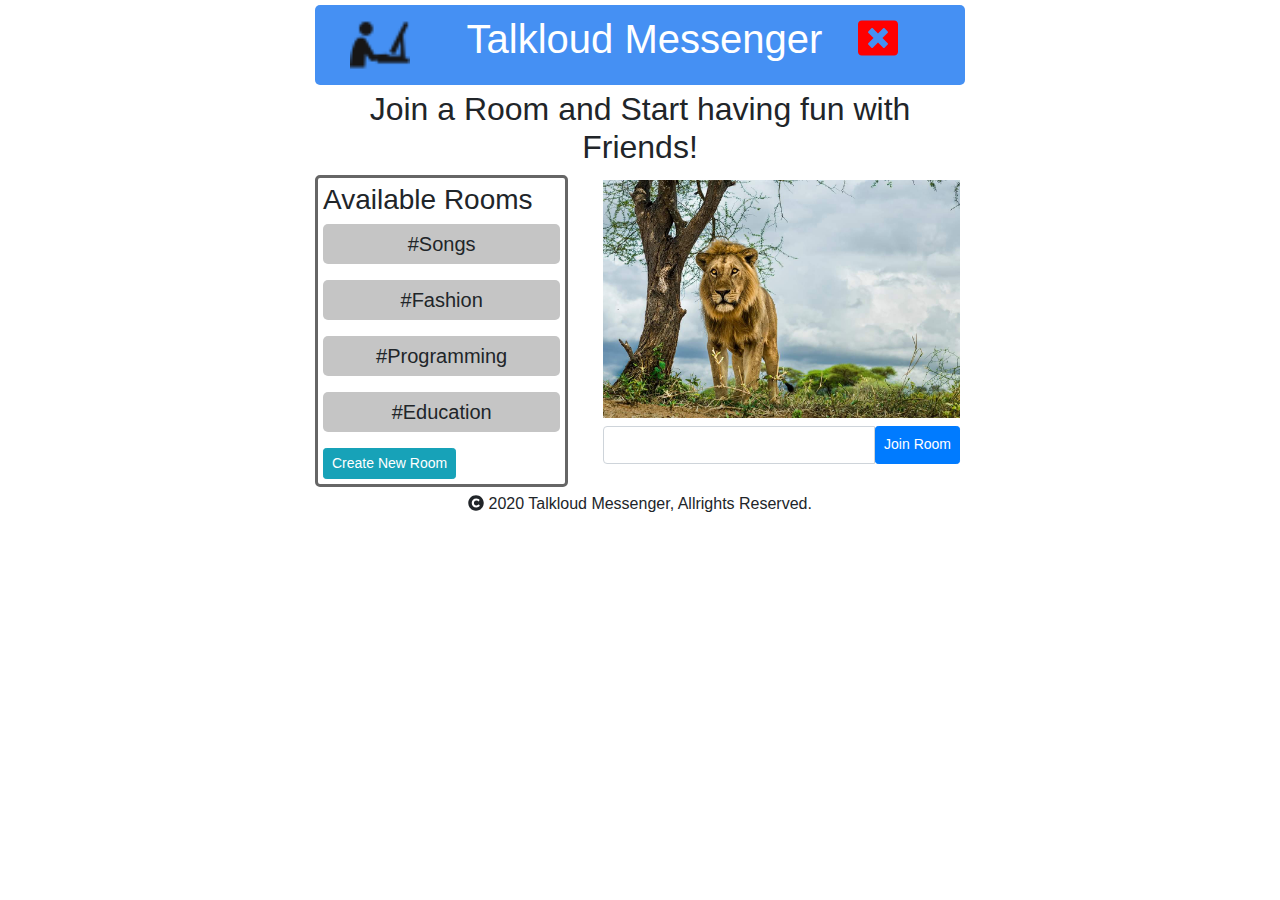
==== chat.html @ b930ca61 "My first commit" ====
<!DOCTYPE html>
<html lang="en">
<head>
    <meta charset="UTF-8">
    <meta name="viewport" content="width=device-width, initial-scale=1.0">
    <link rel="stylesheet" href="/bootstrap/css/bootstrap.min.css">
    <link rel="stylesheet" href="/fontawsome/css/all.css">
    <link rel="stylesheet" href="/src/css/chat.css">
    <title>Talkloud</title>
</head>
<body>
    <div class="container">
        <div class="header">
            <img src="/src/img/user.png" class="fluid u-online" alt="">
            <h1 class="text-center">Talkloud Messenger <i class="fa fa-window-close" data-target="tootip" title="Close"></i></h1>
        </div>
        <section class="message-body">
            <h2 class="text-center">Join a Room and Start having fun with Friends!</h2>
            <div class="row">
                <div class="col-md-5 col-sm-5">
                    <div class="rooms">
                        <h3>Available Rooms</h3>
                        <p class="lead">#Songs</3p>
                        <p class="lead">#Fashion</p>
                        <p class="lead">#Programming</p>
                        <p class="lead">#Education</p>
                        <button class="btn btn-sm btn-info" data-toggle="collapse" data-target="#addRoom">Create New Room</button>
                        <div class="collapse" id="addRoom">
                            <div class="input-group">
                                <input type="text" name="newRoom" class="form-control" id="new-room" required>
                                <input type="button" class=" btn btn-primary append" id="createRoom" value="Create Room">
                            </div>
                        </div>
                    </div>
                </div>
                <div class="col-md-7 col-sm-12">
                    <div class="join-room">
                        <img src="/src/img/lion.jpg" class="friends d-flex w-100" alt="">
                        <div class="form-group">
                            <div class="input-group">
                                <input type="text" name="room" id="room" class="form-control" required>
                                <input type="button" class="btn btn-sm btn-primary append" value="Join Room">
                            </div>
                        </div>
                    </div>
                </div>
            </div>
        </section>
        <div class="chats-body hide">
            <button class="btn btn-secondary">Change Room</button>
            <h4 class="text-center">4 users online</h4>
           <div class="chats">
                <div class="message">
                    <p class="lead">How far?</p>
                    <p class="text-muted">pope</p>
                </div>
                <div>
                    <div class="form-group">
                        <div class="input-group">
                            <input type="text" class="form-control" id="userMessage"required>
                            <button type="button" class="btn btn-success" id="sendMessage"><i class="fa fa-paper-plane mr-2" aria-hidden="true"></i>Send Message</button>
                        </div>
                    </div>
                </div>
           </div>
        </div>
        <footer>
            <p class=" text-center"><i class="fa fa-copyright" aria-hidden="true"></i> 2020 Talkloud Messenger, Allrights Reserved.</p>
        </footer>
    </div>
    <script src="/bootstrap/js/jquery-3.4.1.min.js"></script>
    <script src="/bootstrap/js/bootstrap.bundle.min.js"></script>
    <script src="/fontawsome/js/all.min.js"></script>
</body>
</html>
---- src/css/chat.css ----
.header{
    background: #4590f3;
    padding: 10px;
    display: flex;
    flex-direction: row;
    flex-wrap: wrap;
    border-radius: 5px;
    margin: 5px auto;
    max-width: 650px;
}
.u-online{
    width: 60px;
    height: 60px;
    margin-left: 25px;
}
.header h1{
    color: #fff;
    margin:0 auto;
}
 .fa-window-close{
    color: red;
    margin-left: 25px;
}
.fa-window-close:hover{
    cursor: pointer;
}
@media screen and (max-width: 480px){
    .header h1{
        font-size: 20px;
        font-weight: bold;
        float: right;
    }
    .u-online{
        margin-left: 0;
        width: 28px;
        height: 28px;
    }
    .fa-window-close{
        margin-left: 20px;
    }
}
/* header CSS ends here */
.message-body{
    max-width: 650px;
    margin: 5px auto;
}
.rooms{
    border: 3px solid #666666;
    padding: 5px;
    border-radius: 5px;
}
.rooms p{
    background: #c5c5c5;
    padding: 5px;
    border-radius: 5px;
    text-align: center;
}
.rooms p:hover{
    cursor: pointer;
}
.rooms .input-group{
    margin-top: 5px;
}
.join-room{
    padding: 5px;
}
.join-room .form-group{
    margin-top: 8px;
}
/* Joining Rooms CSS styling ends here */
.chats-body{
    max-width: 650px;
    margin: 5px auto;
}
.chats{
    border: 2px solid #c2c2c2;
    border-radius: 5px;
    padding: 6px;
}
.message{
    background: #6f788567;
    padding: 3px;
    margin: 6px 0;
    border-radius: 5px;
}
.message p{
    margin: 0;
}

.hide{
    display: none;
}
/* Styles for the messages and message box ends here */
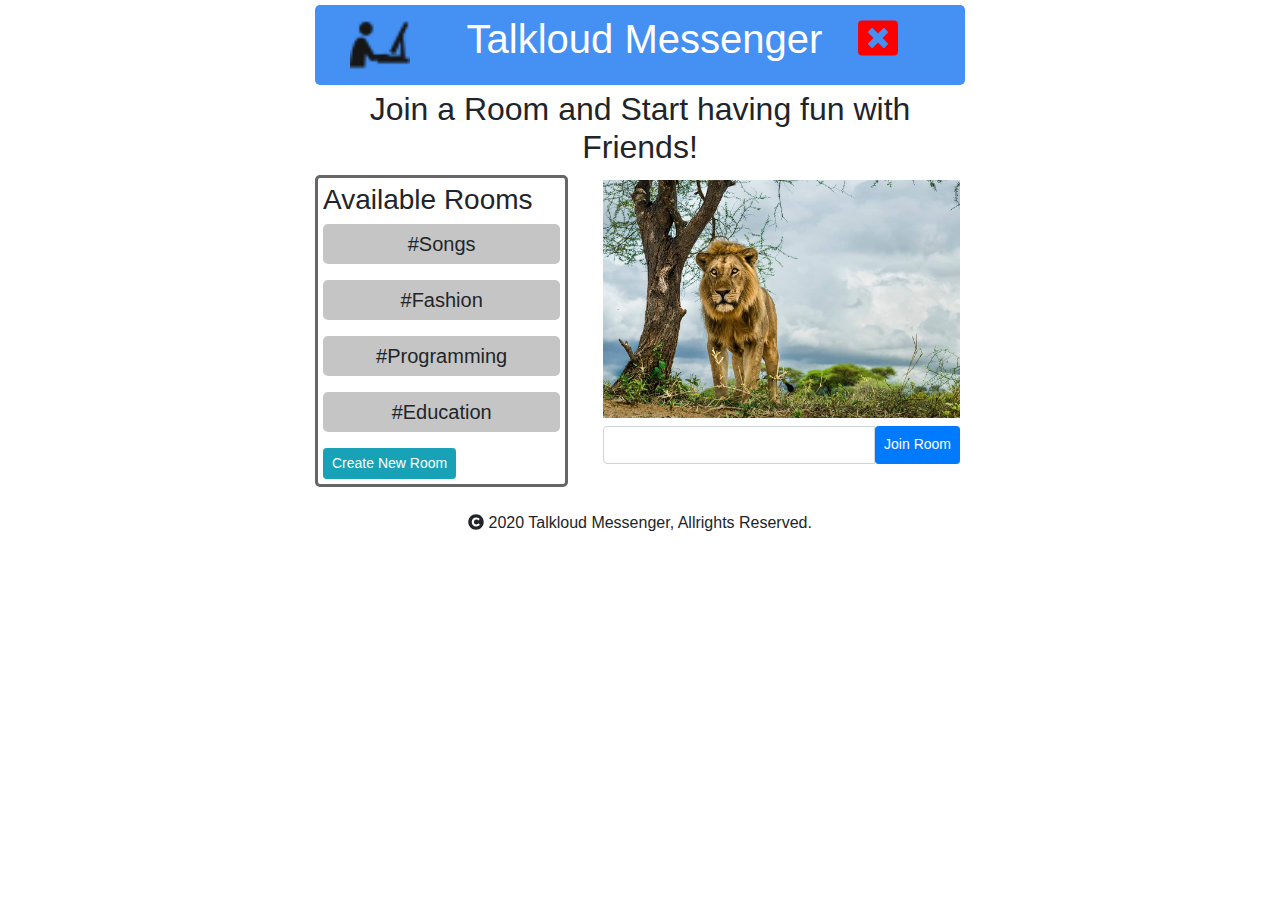
==== commit 7a3409eb: "wmade modifications on chat and index html and added chat js" ====
--- a/chat.html
+++ b/chat.html
@@ -12,18 +12,20 @@
     <div class="container">
         <div class="header">
             <img src="/src/img/user.png" class="fluid u-online" alt="">
-            <h1 class="text-center">Talkloud Messenger <i class="fa fa-window-close" data-target="tootip" title="Close"></i></h1>
+            <h1 class="text-center">Talkloud Messenger <span id="close"><i class="fa fa-window-close" data-target="tootip" title="Close"></i></span></h1>
         </div>
         <section class="message-body">
             <h2 class="text-center">Join a Room and Start having fun with Friends!</h2>
             <div class="row">
                 <div class="col-md-5 col-sm-5">
-                    <div class="rooms">
+                    <div class="roomsList">
                         <h3>Available Rooms</h3>
-                        <p class="lead">#Songs</3p>
-                        <p class="lead">#Fashion</p>
-                        <p class="lead">#Programming</p>
-                        <p class="lead">#Education</p>
+                        <ul class="rooms">
+                            <li><p class="lead">#Songs</p></li>
+                            <li><p class="lead">#Fashion</p></li>
+                            <li><p class="lead">#Programming</p></li>
+                            <li><p class="lead">#Education</p></li>
+                        </ul>
                         <button class="btn btn-sm btn-info" data-toggle="collapse" data-target="#addRoom">Create New Room</button>
                         <div class="collapse" id="addRoom">
                             <div class="input-group">
@@ -39,7 +41,7 @@
                         <div class="form-group">
                             <div class="input-group">
                                 <input type="text" name="room" id="room" class="form-control" required>
-                                <input type="button" class="btn btn-sm btn-primary append" value="Join Room">
+                                <input type="button" id="join" class="btn btn-sm btn-primary append" value="Join Room">
                             </div>
                         </div>
                     </div>
@@ -47,7 +49,7 @@
             </div>
         </section>
         <div class="chats-body hide">
-            <button class="btn btn-secondary">Change Room</button>
+            <button id="back" class="btn btn-secondary">Change Room</button>
             <h4 class="text-center">4 users online</h4>
            <div class="chats">
                 <div class="message">
@@ -64,12 +66,13 @@
                 </div>
            </div>
         </div>
-        <footer>
+        <footer class="mt-4">
             <p class=" text-center"><i class="fa fa-copyright" aria-hidden="true"></i> 2020 Talkloud Messenger, Allrights Reserved.</p>
         </footer>
     </div>
     <script src="/bootstrap/js/jquery-3.4.1.min.js"></script>
     <script src="/bootstrap/js/bootstrap.bundle.min.js"></script>
     <script src="/fontawsome/js/all.min.js"></script>
+    <script src="/src/js/chat.js"></script>
 </body>
 </html>--- a/src/css/chat.css
+++ b/src/css/chat.css
@@ -44,21 +44,28 @@
     max-width: 650px;
     margin: 5px auto;
 }
-.rooms{
+.roomsList{
     border: 3px solid #666666;
     padding: 5px;
     border-radius: 5px;
 }
-.rooms p{
+.roomsList p{
     background: #c5c5c5;
     padding: 5px;
     border-radius: 5px;
     text-align: center;
 }
-.rooms p:hover{
+.roomsList p:hover{
     cursor: pointer;
 }
-.rooms .input-group{
+.rooms{
+    padding: 0;
+}
+.rooms li{
+    list-style: none;
+    margin-left: 0;
+}
+.roomsList .input-group{
     margin-top: 5px;
 }
 .join-room{
